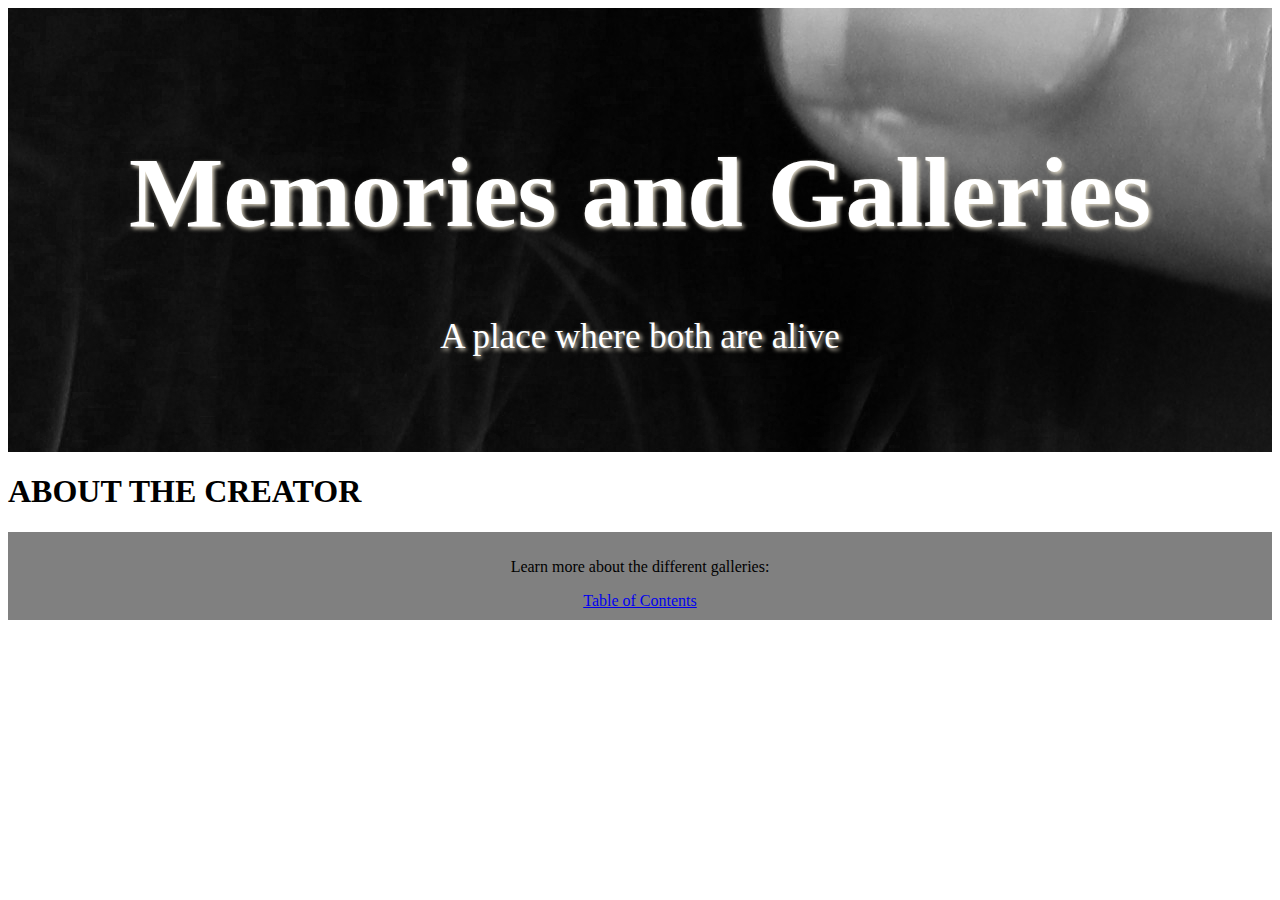
==== index.html @ e8b18c3a "Merge branch 'main' of https://github.com/jnazneen/jnazneen.github.io-photogallery" ====
<!DOCTYPE html>
<html lang="en">
<link rel="stylesheet" href="style.css">
<head>
<link href="https://cdn.jsdelivr.net/npm/bootstrap@5.1.3/dist/css/bootstrap.min.css" rel="stylesheet" integrity="sha384-1BmE4kWBq78iYhFldvKuhfTAU6auU8tT94WrHftjDbrCEXSU1oBoqyl2QvZ6jIW3" crossorigin="anonymous">
<script src="https://cdn.jsdelivr.net/npm/bootstrap@5.1.3/dist/js/bootstrap.bundle.min.js" integrity="sha384-ka7Sk0Gln4gmtz2MlQnikT1wXgYsOg+OMhuP+IlRH9sENBO0LRn5q+8nbTov4+1p" crossorigin="anonymous"></script>
<div class="header4">
	<h1 id="greyscale"> Memories and Galleries</h1>
	<p> A place where both are alive </p>
</div>
</head>
<body>

	<h1> ABOUT THE CREATOR </h1>
	

	<div class="fixed-bottom">
	<div class="ending2">
		<p> Learn more about the different galleries: </p>
		<a href="tableofcontents.html" role="button" class="btn btn-outline-dark">Table of Contents</a>
	</div> 
</div>
</body>
---- style.css ----
.header {
	text-align: center;
	background: rgb(165, 131, 131);
	color: rgb(255, 255, 255);
	padding:  60px;
	margin-bottom: 5px;
	font-size: 60px;
	font-family: verdana bold;
	text-shadow: 2px 2px 4px rgb(230, 223, 204);

}

.header1 {
	text-align: center;
	background: rgb(165, 131, 131);
	color: rgb(255, 255, 255);
	padding:  60px;
	font-size: 35px;
	font-family: verdana bold;
	text-shadow: 2px 2px 4px rgb(230, 223, 204);
}


.header3 {
	text-align: center;
	background: rgb(112, 107, 107);
	color: rgb(255, 255, 255);
	padding:  60px;
	font-size: 35px;
	font-family: verdana bold;
	text-shadow: 2px 2px 4px rgb(230, 223, 204);

}

.header4 {
	text-align: center;
	background-image: url(IMG_0254.jpg) ;
	color: rgb(255, 255, 255);
	padding:  60px;
	font-size: 35px;
	font-family: verdana bold;
	text-shadow: 2px 2px 4px rgb(230, 223, 204);
	height: 100%;
}

.header5 {
	text-align: center;
	background-color: grey ;
	color: rgb(255, 255, 255);
	padding:  60px;
	font-size: 1000px;
	font-family: verdana bold;
	text-shadow: 2px 2px 4px rgb(230, 223, 204);
	height: 100%;
}

#greyscale {
	font-size: 100px;
}

#center {
	text-align: center;
	font-family: times new roman;
	font-size: 24px;
	padding: 5%;
}

mark {
	background-color: rgb(240, 170, 50);
	color: black;
}

a:hover {
	text-decoration: none;
}
.ending {
	background:rgb(240, 170, 50);
	padding: 10px;
	text-align: center;
}

.info {
	font-size: 40px;
	text-align: center;
	font-family: verdana bold italic ;
	outline-style: none;
	margin-top: 8px;
}

.curveheader{
	text-align: center;
	width: 100%;
	background-size: over;
	background-color: rgb(255, 148, 71);
	text-shadow:2px 2px 4px rgb(230, 223, 204) ;
	color: white;
	position: relative;
	overflow: hidden;
	border-radius: 0 0 85% 85%/ 30% ;
	padding: 5%;


}

.ending2{
	background:grey;
	padding: 10px;
	text-align: center;

}

.lol1 {
	text-align: center;
	color: white;
	padding: 3%;
	font-family: georgia italic;
	font-size: 25px;
}

.lol {
	text-align: center;
	color: white;
	margin-top: 10px;
	font-family: georgia italic;
	font-size: 19.5px; 
}

.lol3 {
	text-align: center;
	color: white;
	margin-top: 10px;
	margin-bottom: 1000px;
	font-family: georgia italic;
	font-size: 19.5px; 

}

#size {
	font-size: 70px;
}

#size2 {
	font-size: 30px;

}

* {
	box-sizing: border-box;
}
.row {
  display: flex;
}

.column {
  flex: 50%;
  padding-left: 10px;
  
}
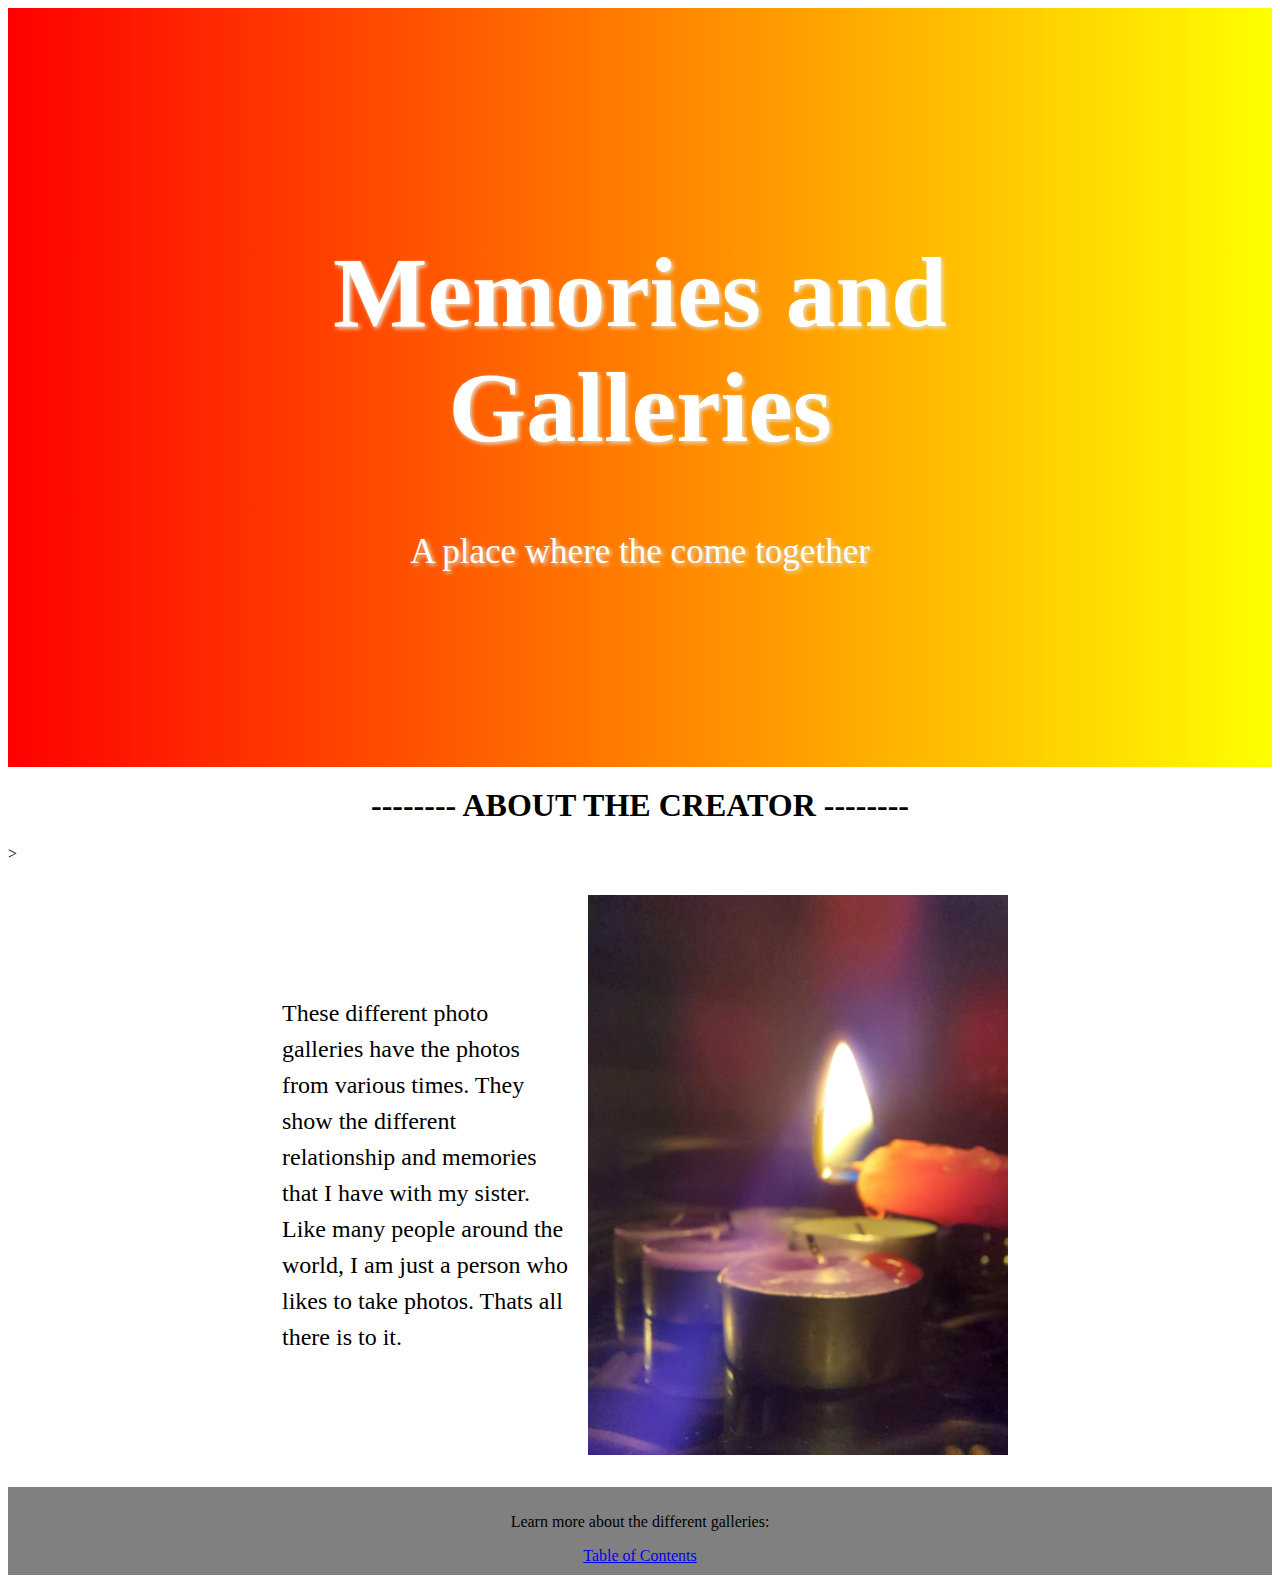
==== commit fa2e53de: "final touches" ====
--- a/index.html
+++ b/index.html
@@ -1,18 +1,22 @@
 <!DOCTYPE html>
 <html lang="en">
 <link rel="stylesheet" href="style.css">
-<head>
+<head class="body">
 <link href="https://cdn.jsdelivr.net/npm/bootstrap@5.1.3/dist/css/bootstrap.min.css" rel="stylesheet" integrity="sha384-1BmE4kWBq78iYhFldvKuhfTAU6auU8tT94WrHftjDbrCEXSU1oBoqyl2QvZ6jIW3" crossorigin="anonymous">
 <script src="https://cdn.jsdelivr.net/npm/bootstrap@5.1.3/dist/js/bootstrap.bundle.min.js" integrity="sha384-ka7Sk0Gln4gmtz2MlQnikT1wXgYsOg+OMhuP+IlRH9sENBO0LRn5q+8nbTov4+1p" crossorigin="anonymous"></script>
-<div class="header4">
-	<h1 id="greyscale"> Memories and Galleries</h1>
-	<p> A place where both are alive </p>
-</div>
+	<div class="header4">
+		<h1 id="greyscale">Memories and Galleries </h1>
+		<p> A place where the come together </p>
+	</div>
 </head>
 <body>
+	<h1 id="aboutme"> -------- ABOUT THE CREATOR -------- </h1>>
+	<div class="boxright">
+	<p id="me"> These different photo galleries have the photos from various times. They show the different relationship and memories that I have with my sister. Like many people around the world, I am just a person who likes to take photos. Thats all there is to it. 
+	</p>
+	<img width="100%" src="candle.jpg">
+</div>
 
-	<h1> ABOUT THE CREATOR </h1>
-	
 
 	<div class="fixed-bottom">
 	<div class="ending2">
--- a/style.css
+++ b/style.css
@@ -23,7 +23,7 @@
 
 .header3 {
 	text-align: center;
-	background: rgb(112, 107, 107);
+	background-image: linear-gradient(180deg, white, grey, black);
 	color: rgb(255, 255, 255);
 	padding:  60px;
 	font-size: 35px;
@@ -34,18 +34,17 @@
 
 .header4 {
 	text-align: center;
-	background-image: url(IMG_0254.jpg) ;
+	background-image: linear-gradient(to right, red , yellow);
 	color: rgb(255, 255, 255);
-	padding:  60px;
+	padding:  160px;
 	font-size: 35px;
 	font-family: verdana bold;
 	text-shadow: 2px 2px 4px rgb(230, 223, 204);
-	height: 100%;
 }
 
 .header5 {
 	text-align: center;
-	background-color: grey ;
+	background-image: linear-gradient(to right, white, grey, black);
 	color: rgb(255, 255, 255);
 	padding:  60px;
 	font-size: 1000px;
@@ -97,7 +96,7 @@
 	position: relative;
 	overflow: hidden;
 	border-radius: 0 0 85% 85%/ 30% ;
-	padding: 5%;
+	padding: 12%;
 
 
 }
@@ -157,3 +156,37 @@
   
 }
 
+#aboutme {
+	margin-top:  20px;
+	text-align: center;
+	font-family: Georgia;
+
+}
+
+#me {
+	font-family: Trebuchet MS;
+	font-size: 24px;
+	flex: 50%;
+	padding-left: 10px;
+}
+
+.boxright {
+	display: grid;
+	padding: 2rem;
+  grid-template-columns: 300px 1fr;
+  gap: 1rem;
+  align-items: center;
+  max-width: 800px;
+  margin: 0 auto;
+  font: 500 100%/1.5 system-ui;
+}
+
+.line {
+	margin: 5%;
+
+}
+
+#left {
+	margin: 10px dotted black;
+	padding: 20px;
+}